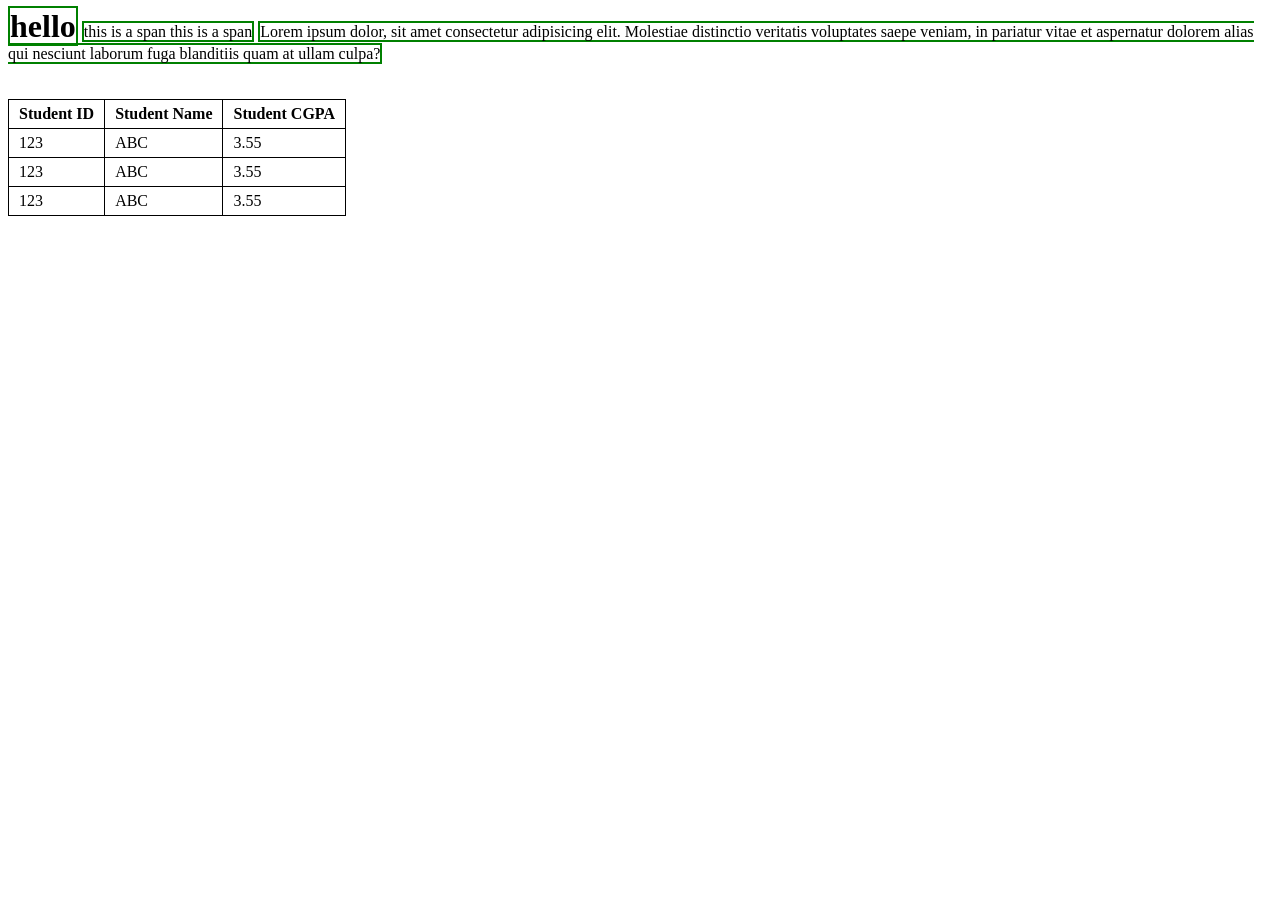
==== lab4/index.html @ 4ef40e78 "lab4" ====
<!doctype html>
<html lang="en">
    <head>
        <meta charset="UTF-8" />
        <meta name="viewport" content="width=device-width, initial-scale=1.0" />
        <meta name="Author" content="Md. Sazid Uddin" />
        <meta name="Description" content="ALL world cup jerseys" />
        <title>Document</title>
    </head>
    <body>
        <style>
            p, h1, span {
                border: 2px solid green;
				margin: 0px;
            }
			p, h1 {
				display: inline;
			}
        </style>
		<h1>hello</h1>
		<span>this is a span this is a span</span>
        <p>Lorem ipsum dolor, sit amet consectetur adipisicing elit. Molestiae distinctio veritatis voluptates saepe veniam, in pariatur vitae et aspernatur dolorem alias qui nesciunt laborum fuga blanditiis quam at ullam culpa?</p>
		<br>
		<br>
		<br>

		<style>
			table, td, th {
				border: 1px solid black;
				border-collapse: collapse;
			}
			td, th {
				padding: 5px 10px;
			}
		</style>

		<table>
			<tr>
				<th>Student ID</th>
				<th>Student Name</th>
				<th>Student CGPA</th>
			</tr>
			<tr>
				<td>123</td>
				<td>ABC</td>
				<td>3.55</td>
			</tr>
			<tr>
				<td>123</td>
				<td>ABC</td>
				<td>3.55</td>
			</tr>
			<tr>
				<td>123</td>
				<td>ABC</td>
				<td>3.55</td>
			</tr>
		</table>

    </body>
</html>
<!-- <html>
	<head>
		<title>Lab 5</title>
		<link rel="icon" href="gemini.jpeg" type="image/x-icon">
		<meta>
	</head>
	<body>
		<form>
			<input type="text" value="John" disabled>
		</form>
		<ol>
			<li>List Item 1</li>
			<li>List Item 2</li>
			<li>List Item 3</li>
		</ol>
		<ul>
			<li>List Item 1</li>
			<li>List Item 2</li>
			<li>List Item 3</li>
		</ul>
	</body>
</html> -->
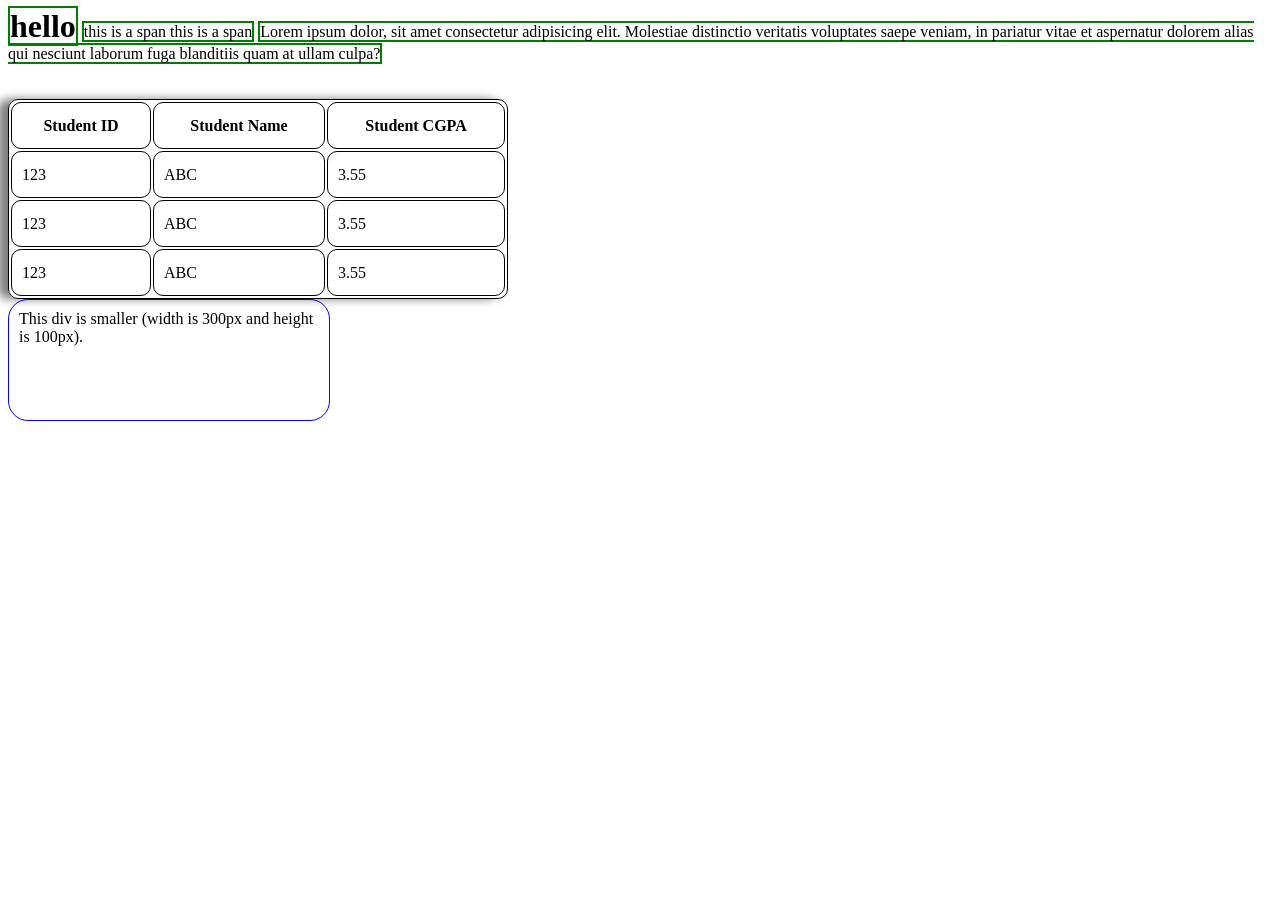
==== commit b1f44745: "theory 4" ====
--- a/lab4/index.html
+++ b/lab4/index.html
@@ -9,54 +9,77 @@
     </head>
     <body>
         <style>
-            p, h1, span {
+            p,
+            h1,
+            span {
                 border: 2px solid green;
-				margin: 0px;
+                margin: 0px;
             }
-			p, h1 {
-				display: inline;
-			}
+            p,
+            h1 {
+                display: inline;
+            }
         </style>
-		<h1>hello</h1>
-		<span>this is a span this is a span</span>
+        <h1>hello</h1>
+        <span>this is a span this is a span</span>
         <p>Lorem ipsum dolor, sit amet consectetur adipisicing elit. Molestiae distinctio veritatis voluptates saepe veniam, in pariatur vitae et aspernatur dolorem alias qui nesciunt laborum fuga blanditiis quam at ullam culpa?</p>
-		<br>
-		<br>
-		<br>
+        <br />
+        <br />
+        <br />
 
-		<style>
-			table, td, th {
-				border: 1px solid black;
-				border-collapse: collapse;
-			}
-			td, th {
-				padding: 5px 10px;
-			}
-		</style>
+        <style>
+            .div1 {
+                width: 300px;
+                height: 100px;
+                border: 1px solid blue;
+				border-radius: 20px;
+				padding: 10px;
+            }
+            table,
+            td,
+            th {
+                border: 1px solid black;
+				border-radius: 10px;
+            }
+            td,
+            th {
+                padding: 5px 10px;
+            }
+        </style>
 
-		<table>
-			<tr>
-				<th>Student ID</th>
-				<th>Student Name</th>
-				<th>Student CGPA</th>
-			</tr>
-			<tr>
-				<td>123</td>
-				<td>ABC</td>
-				<td>3.55</td>
-			</tr>
-			<tr>
-				<td>123</td>
-				<td>ABC</td>
-				<td>3.55</td>
-			</tr>
-			<tr>
-				<td>123</td>
-				<td>ABC</td>
-				<td>3.55</td>
-			</tr>
-		</table>
+        <style>
+            table {
+                max-width: 500px;
+                width: 100%;
+                height: 200px;
+				box-shadow: -10px 0px 10px rgba(0, 0, 0, 0.5);
+            }
+        </style>
 
+        <table>
+            <tr>
+                <th>Student ID</th>
+                <th>Student Name</th>
+                <th>Student CGPA</th>
+            </tr>
+            <tr>
+                <td>123</td>
+                <td>ABC</td>
+                <td>3.55</td>
+            </tr>
+            <tr>
+                <td>123</td>
+                <td>ABC</td>
+                <td>3.55</td>
+            </tr>
+            <tr>
+                <td>123</td>
+                <td>ABC</td>
+                <td>3.55</td>
+            </tr>
+        </table>
+        <div class="div1">This div is smaller (width is 300px and height is 100px).</div>
+        <br />
     </body>
 </html>
 <!-- <html>
